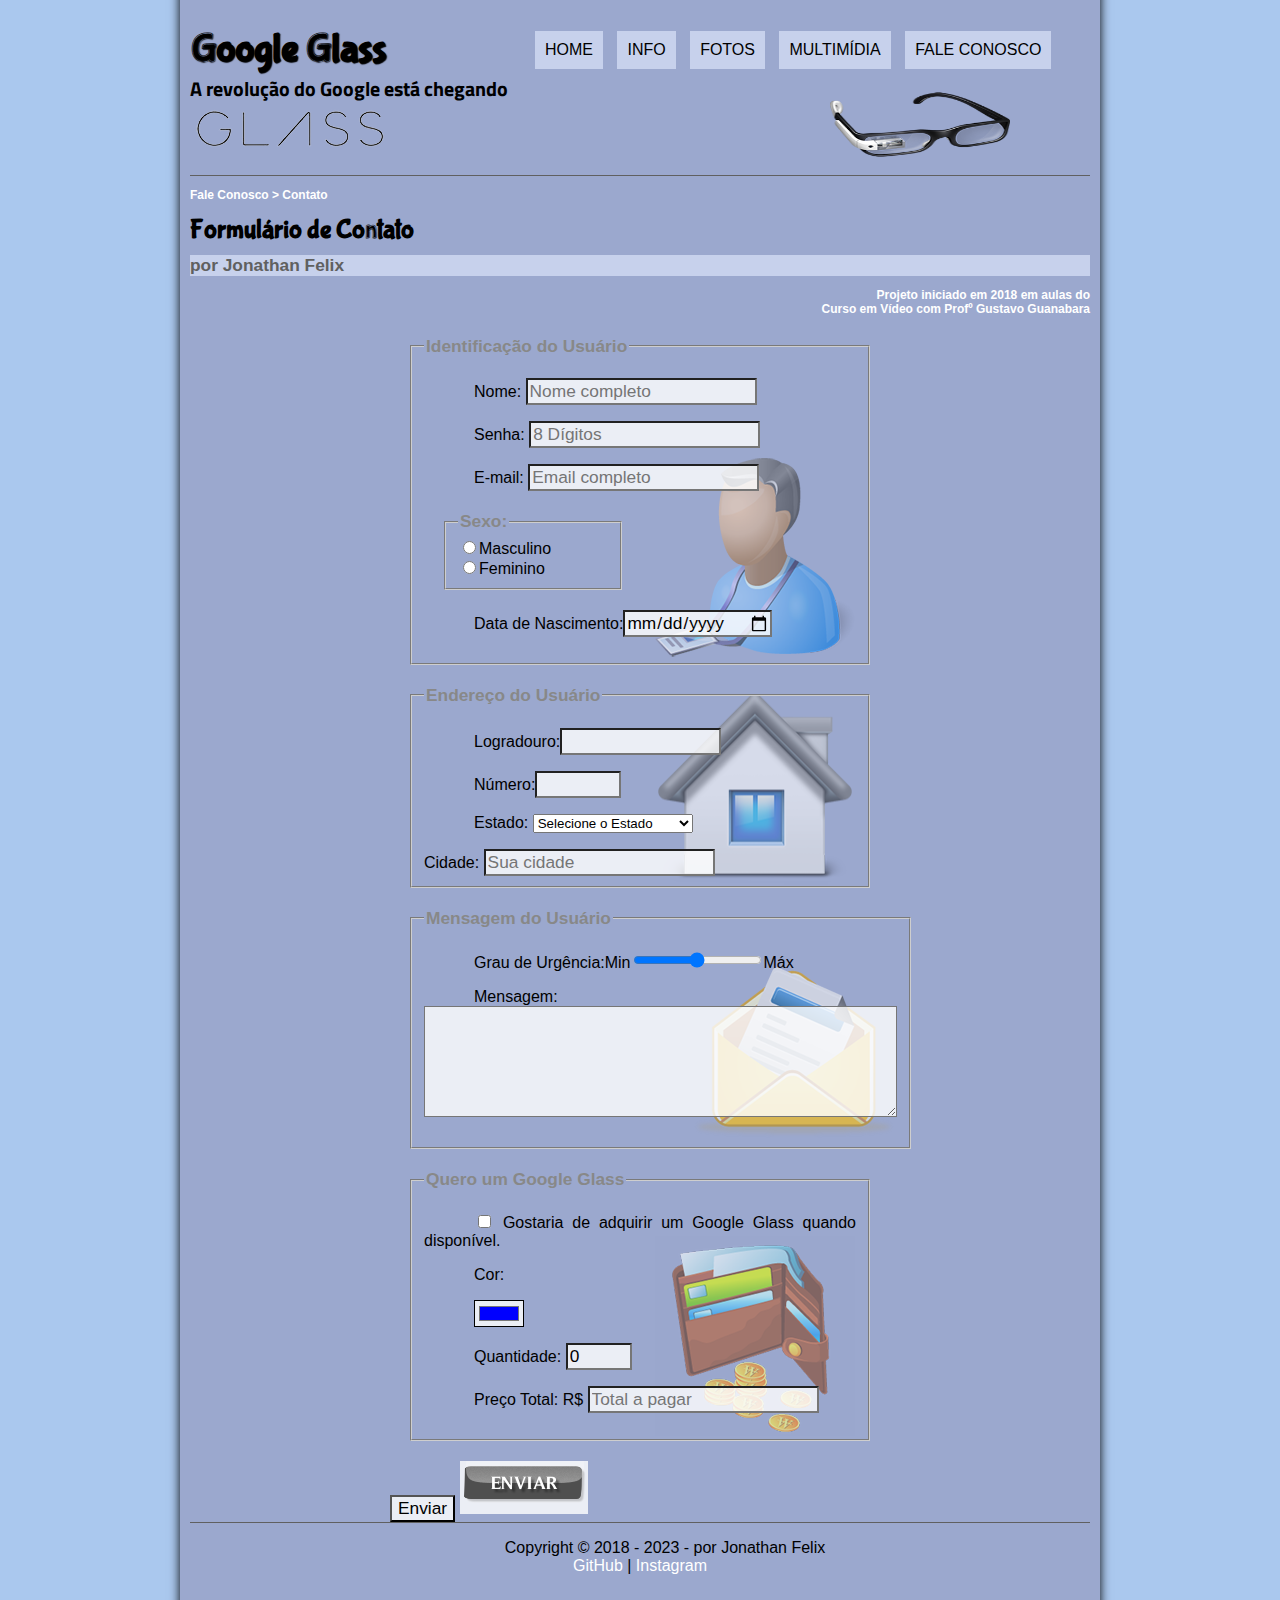
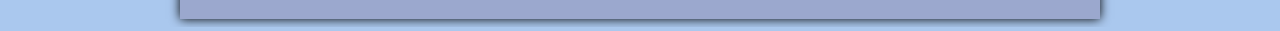
==== fale-conosco.html @ 9ba52836 "Add files via upload" ====
<!DOCTYPE html>
<html lang=pt-br>

<head> 

<meta charset=utf-8>
<title>Tudo sobre Google glass</title>
<link rel="stylesheet"  href="_css/estilo.css"/>
<link rel="stylesheet"  href="_css/form.css"/>
<script language="javascript" src="_javascript/funcoes.js"></script>
   <script>
 function calc_total(){
 var qtd=parseInt(document.getElementyById("cQtd").value);
 var tot=qtd*1500;
 document.getElementyById("cTot").value = tot;
 }
   </script>

     </head>
   <body>
<div id=interface> 

<header id=cabecalho>
<hgroup> 

<h1>Google Glass</h1>
<h2>A revolução do Google está chegando</h2>
</hgroup>

<img id="icone" src="_imagens/glass-oculos-preto-peq.png"/>

      <nav id="menu"> 
      <h1>Menu Principal</h1>
      <ul type="disc"> 
            <li onmouseover="mudaFoto('_imagens/home.png')" onmouseout="mudaFoto('_imagens/contato.png')"> <a href="index.html">  Home</a></li>
            <li onmouseover="mudaFoto('_imagens/especificacoes.png')" onmouseout="mudaFoto('_imagens/contato.png')"> <a href="specs.html">  INFO</a> </li>
            <li onmouseover="mudaFoto('_imagens/fotos.png')" onmouseout="mudaFoto('_imagens/contato.png')"> <a href="fotos.html">  Fotos </a> </li>
            <li onmouseover="mudaFoto('_imagens/multimidia.png')" onmouseout="mudaFoto('_imagens/contato.png')"> <a href="multimidia.html">   Multimídia </a> </li>		
            <li onmouseover="mudaFoto('_imagens/contato.png')" onmouseout="mudaFoto('_imagens/contato.png')"> <a href="fale-conosco.html">  Fale conosco </a></li>
</ul>
</nav>
</header>
<section id="corpo-full">
<article id="noticia-principal"> 
<header id="cabecalho-artigo">
<hgroup> 

<h3>Fale Conosco > Contato</h3>
<h1>Formulário de Contato</h1>
<h2>por Jonathan Felix</h2>
<h3 class="direita">Projeto iniciado em 2018 em aulas do </br>Curso em Vídeo com Profº Gustavo Guanabara</h3>
 </hgroup>
    </header>

<form method="post" id="fContato" action="mailto:contato@site.com" oninput="calc_total();">
<fieldset id="usuario"><legend>Identificação do Usuário</legend>
    <p><label for="cNome">Nome:</label> <input type="text" name="tNome" id="cNome" size="20" maxlength="30" placeholder="Nome completo"/></p>
    <p><label for="cSenha">Senha:</label> <input type="password" name="tSenha" id="cSenha" size="20" maxlength="8"placeholder="8 Dígitos"/></p>
    <p><label for="cMail">E-mail:<label> <input type="email" name="tMail"id="cMail" size="20" maxlength="40" placeholder="Email completo"/></p>
    <fieldset id="sexo"><legend>Sexo:</legend>
        <input type="radio" name="tSexo" id="cMasc"/><label for="cMasc">Masculino</label><br/>
        <input type="radio" name="tSexo" id="cFem"/><label for="cFem">Feminino</label></fieldset>
    <p>Data de Nascimento:<input type="date" name="tNasc" id="cNasc"/></p>
</fieldset>

<fieldset id="endereco">
<legend>Endereço do Usuário</legend>
   <p> Logradouro:<input type="text" name="tRua"id="cRua" size="13" maxlength="80"></p>
    <p>Número:<input type="number" name="tNum" id="cNum" size="13" min="0" max="1999"></p>
    <p><label for="cEst">Estado:</label>
	<select name="tEst" id="cEst"> </p>
	   <option value="0">Selecione o Estado</option>
	   <optgroup label="Distrito Federal">
                <option value="DF">Distrito Federal</option>
   <optgroup label="Norte">
                <option value="AM">Amazonas</option>
                <option value="RR">Roraima</option>
                <option value="AP">Amapá</option>
                <option value="PA">Pará</option>
                <option value="TO">Tocantins</option>
                <option value="RO">Rondônia</option>
                <option value="AC">Acre</option>
   </optgroup>
   <optgroup label="Nordeste">
                <option value="MA">Maranhão</option>
                <option value="PI">Piauí</option>
                <option value="CE">Ceará</option>
                <option value="RN">Rio Grande do Norte</option>
                <option value="PE">Pernambuco</option>
                <option value="PB">Paraíba</option>
                <option value="SE">Sergipe</option>
                <option value="AL">Alagoas</option>
                <option value="BA">Bahia</option>
   </optgroup>
   <optgroup label="Centro-Oeste">
                <option value="GO">Goiás</option>
                <option value="MS">Mato Grosso do Sul</option>
                <option value="MT">Mato Grosso</option>
   </optgroup>
   <optgroup label="Sudeste">
                <option value="SP">São Paulo</option>
                <option value="RJ">Rio de Janeiro</option>
                <option value="MG">Minas Gerais</option>
                <option value="ES">Espirito Santo</option>
   </optgroup>
   <optgroup label="Sul">
                <option value="PR">Paraná</option>
                <option value="RS">Rio Grande do Sul</option>
                <option value="SC">Santa Catarina</option>
   </optgroup>
	</select> </p>
   <label for="cCid">Cidade:</label>
   <input type="text" name="tCid" id="cCid" maxlength="40" size="20" placeholder="Sua cidade">
   
   
</fieldset>

<fieldset id="mensagem">
<legend>Mensagem do Usuário</legend>
   <p><label for="cUrg"> Grau de Urgência:</label>Min<input type="range" name="tUrg"  min="0" max="10" step="1">Máx</p>
   <p><label for="cMsg"> Mensagem:</label>
   <textarea name="tMsg" id="cMsg" cols="45" rows="5" placeholder="Deixe aqui a sua mensagem"> </textarea></p>
</fieldset>

<fieldset id="pedido">
<legend>Quero um Google Glass</legend>
   <p> <input type="checkbox" name="tPed" id="cPed"/>
   <label for="cPed">Gostaria de adquirir um Google Glass quando disponível.</label></p>
    <p><label for="cCor">Cor:</label></p>
	<p><input type="color" name="tCor" id="cCor" value="#0000FF"/></p>
   <p><label for="cQtd"> Quantidade:</label>
   <input type="number" name="tQtd" id="cQtd" min="0" max="10" value="0"/></p>
    <p><label for="cTot">Preço Total: R$ </label>
	<input type="text" name="tTot" id="cTot" placeholder="Total a pagar" readonly/></p>
</fieldset>

<input type="submit" value="Enviar"/>
<input type="image" name="tEnviar" src="_imagens/botao-enviar.png"/>
</form>
</article>
</section>

<footer id="rodape"> 
 
   <p>Copyright &copy; 2018 - 2023 - por Jonathan Felix <br><a href="https://github.com/JonaThFelix" target="_blank">GitHub</a> |
      <a href="http://instagram.com/hiperbolante" target="_blank"> Instagram</a> </p> </br>
</footer>
</div>
</body>
</html>
---- _css/estilo.css ----
@charset "UTF-8";
@import url('https://fonts.googleapis.com/css?family=Titillium+Web');
@font-face {
	font-family: 'fontelogo';
	src:url("../_fonts/bubblegum-sans-regular.otf");
}
body
{ background-color:#aac8ee;
color: rgb(0, 0, 0);
font-family: arial, sans-serif; 
}

div#interface {
	width:900px;
	background-color:rgb(155, 168, 206);
	margin:-20px auto 0px auto;
	box-shadow:0px 0px 10px rgba(0,0,0.5);
	padding: 10px 10px 10px 10px;
}

p{

text-align:justify;
text-indent:50px;
z-index }


a {
	color: #FFFFFF;
	text-decoration: none;
}

a:houver {
	text-decoration: underline;
}

/*oculos*/

img#icone{ 
	position:relative;
	left:640px;
	top:-30px;
	height: 45%;
	width: 20%;
}
header#cabecalho {
	border-bottom: 1px #606060 solid;
	height: 150px;
	background: url("../_imagens/glass-logo-peq.jpg") no-repeat 0px 80px;
	
}
header#cabecalho h1 {
	font-family: 'fontelogo', sans-serif;
	font-size:30pt;
	color: #000000;
	text-shadow: 1px 1px 1px rgb(0, 0, 0);
	padding: 1px;
	margin-bottom: 0px;

}

header#cabecalho h2 {
	font-family: 'Titillium Web', sans-serif;
	color:#000000;
	font-size: 15pt;
	padding: 0px;
	margin-top: 0px;
	
}
 /* formatação de imagens com legendas */
 

 
	 
 
 
 figure.foto-legenda img {
	 
	 width: 100%;
	 height:100%;
 }
 
 figure.foto-legenda figcaption {
	 opacity:0;
	 position:absolute;
	 top:0px;
	 background-color:rgba(0,0,0,.4);
	 color:white;
	 width:100%;
	 height:100%;
	 padding:10px;
	 box-sizing:border-box;
	 transition:opacity 1s;
	 	 
 }
 
 figure.foto-legenda:hover figcaption {
	 opacity: 1;
	 
	 
	 
 }
figure.foto-legenda{
 
	 position:relative;
	 border:8px solid white;
	 box-shadow: 1px 1px 4px black;
 
}

/* Formatação do menu */
nav#menu {
	display:absolute;
	position: relative;
	margin-top: -18%;
}

nav#menu ul {
	list-style:none;
	text-transform:uppercase;
	position:absolute;
	top:-20px;
	left:300px;
	
}
 nav#menu li {
	 display:inline-block;
	 background-color:#c7d1ec;
	 padding:10px;
	 margin:5px;
	 transition:background-color 0.5s;
	 
 }
 
 nav#menu li:hover {
	 background-color:#3d2480;
 }
 
 nav#menu h1 {
	 display:none;
	 
 }
 
 nav#menu a {
	 color:black;
	 text-decoration:none;
	 
	 
 }
 
 nav#menu a:hover {
	 
	 color:rgb(250, 212, 0);
	 text-decoration:none;
 }
 
 section#corpo {
	display: block;
	width: 500px;
	float: left;
	border-right: 1px solid #606060;
	padding-right: 15px;
 }
 article#noticia-principal h2 {
	 font-size: 13pt;
	 color: #606060;
	 background-color: #c7d1ec;
	 padding: 5px opx 5px 10px;
	 margin: 10px 0px 10px 0px;
 }
 header#cabecalho-artigo h1 {
	font-family:'fontelogo' , sans-serif;
    font-size:20pt;
    color: #000000;	
	margin-bottom: 10px;
	margin-top: 10px;
 }
 
 .direita {
	 text-align: right;
 }
 header#cabecalho-artigo h2 {
	 font-size: #cecece;
	 margin: 0px;
 }
 header#cabecalho-artigo h3 {
	 font-size: 12px;
	 color: #ffffff;
	 
 }
 
 
 
 
 
 
 
 table#tabelaspec {
	border: 1px solid #606060;	
	 border-spacing: 0px;
	 margin-left:auto;
	 margin-right: auto;
 }
 table#tabelaspec td {
	 border: 1px solid #606060;
	 padding: 10px;
	 text-align: center;
	 vertical-align:middle;
	 
 }
 table#tabelaspec td.ce {
	color:#ffffff;
background-color:#606060;	
vertical-align: top;
font-weight: bold;
	 
 }
 
 table#tabelaspec td.cd {
	 background-color:#cecece;
	 
 }
 
 table#tabelaspec caption {
	 color:#888888;
	 font-size: 13pt;
	 font-weight: bolder;
 }
 table#tabelaspec caption span {
	 display:block;
	 float: right;
	 color:#000000;
	 font-size:8pt;
	 margin-top:10px;
	 
 }
 
 aside#lateral {
	 display:block;
	 width:350px; 
	 float: right;
	 background-color: #dddddd;
	 padding: 10px;
	 margin-top: 10px;
	 box-shadow: 2px 2px 2px rgba(0,0,0,.5);
 }
 aside#lateral h1 {
	 font-family:'Fontelogo', sans-serif;
	 font-size: 20pt;
	 color: #000000;
	 margin-top: 0px;
 }
 aside#lateral h2 {
	background-color: #606060;
    font-size: 13pt;
	color: #ffffff;
	padding: 5px;
	
 }
 
 footer#rodape {
	 clear: both;
	 border-top: 1px solid #606060;
	 
 }
 
 footer#rodape p{
	 text-align: center;
	 
 }
 
 video#filme1 {
	display:block;
	position:relative;
	left:20px;
	top:5px;
	width:330px;
}

video#filme {
	display:inline-block;
	position:relative;
	left:0px;
	top:-60px;
	width:500px;
	height: 400px;
}
---- _css/form.css ----
@charset "UTF-8";

form {
	width: 500px;
	margin: auto;
}

input,textarea {
	font-family: sans-serif;
	font-size: 13pt;
	font-weight: normal;
	background-color: rgba(255,255,255,.8);
}

input:hover, textarea:hover {
	background-color: #dddddd;
}

legend {
	color: #888888;
	font-weight: bold;
	font-size: 13pt;
	font-family: sans-serif;
}
fieldset {
	border-color: #cecece;
	margin: 20px;
}
fieldset#sexo {
	width: 150px;
}

fieldset#usuario {
	background: url('../_imagens/icone-contato.jpg.png') no-repeat 95% 95%;
}

fieldset#endereco {
	background: url("../_imagens/icone-endereco.png") no-repeat 95% 95%;
}
fieldset#mensagem {
	background: url("../_imagens/icone-mensagem.png") no-repeat 95% 95%;
}
fieldset#pedido {
	background: url("../_imagens/icone-pagamento.png") no-repeat 95% 95%;
}
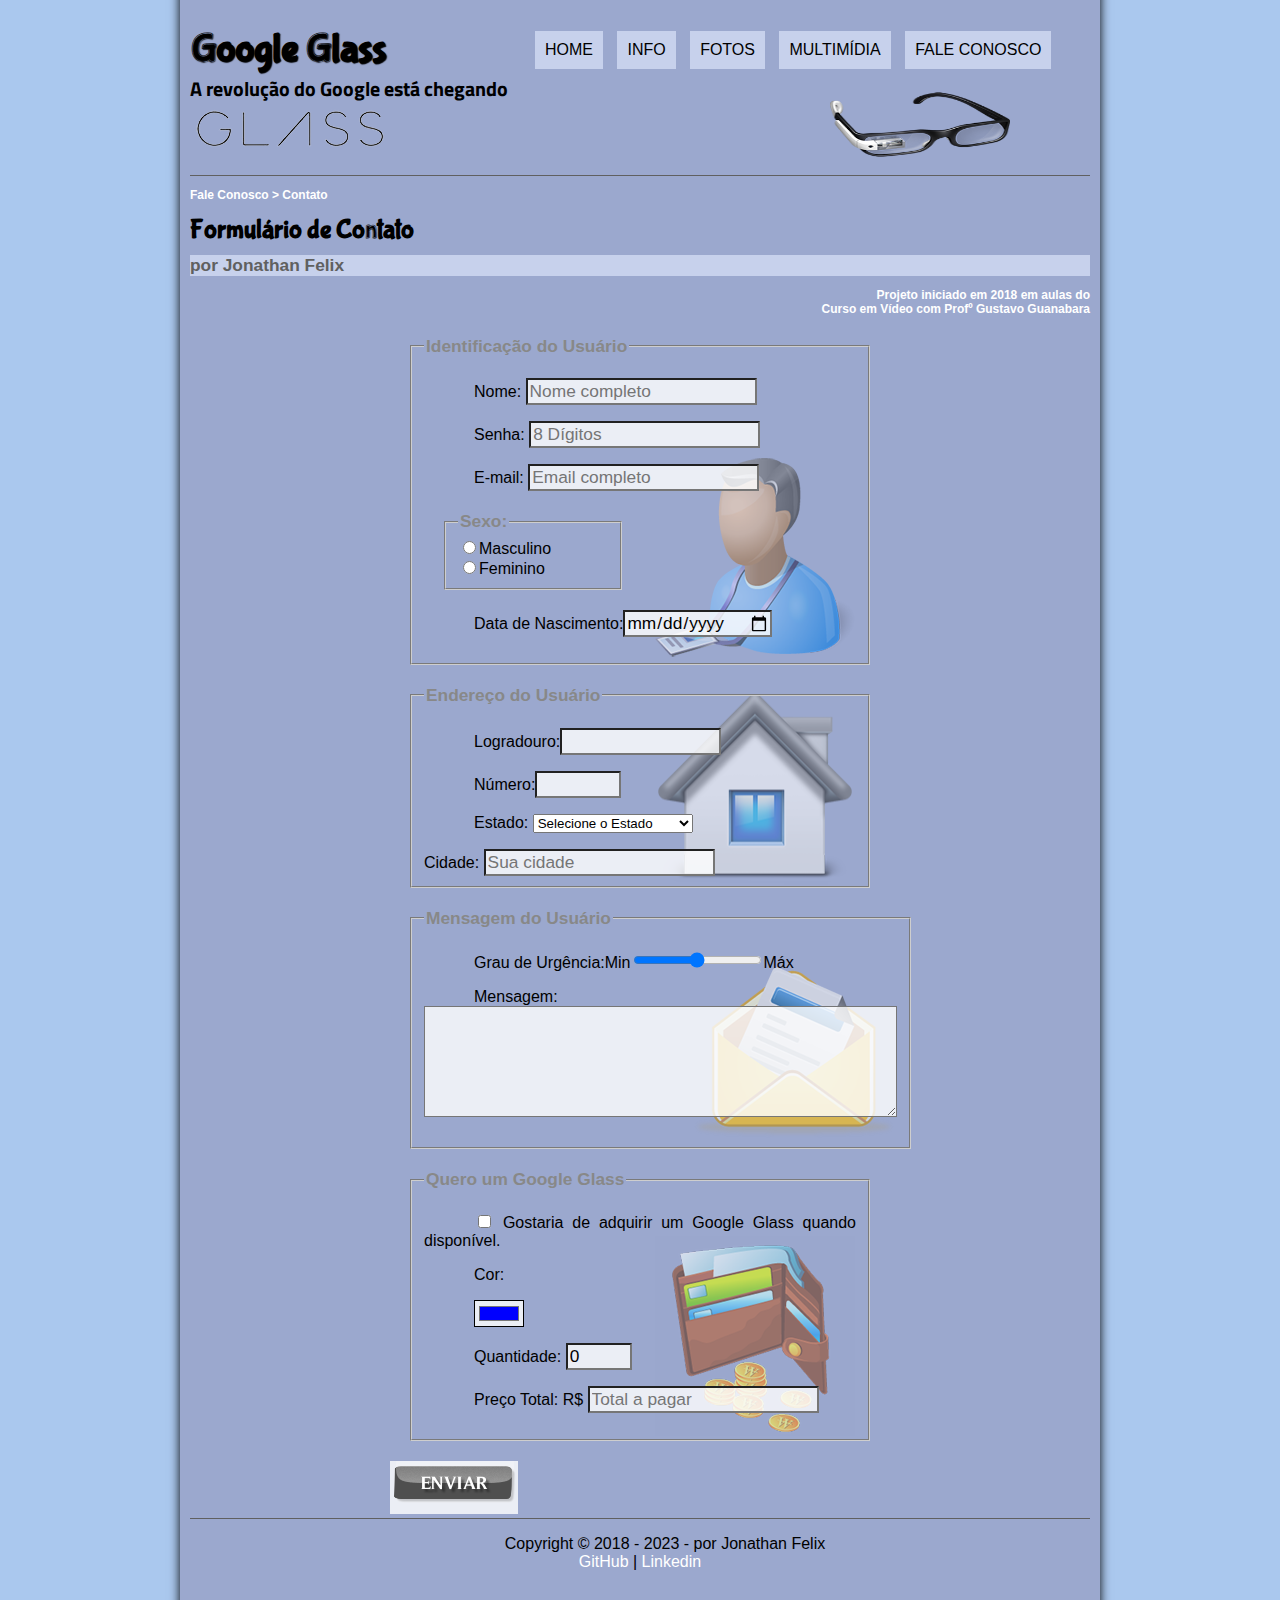
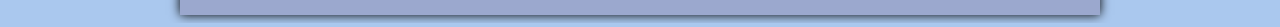
==== commit fa3b6fa4: "Add files via upload" ====
--- a/fale-conosco.html
+++ b/fale-conosco.html
@@ -4,10 +4,12 @@
 <head> 
 
 <meta charset=utf-8>
-<title>Tudo sobre Google glass</title>
-<link rel="stylesheet"  href="_css/estilo.css"/>
-<link rel="stylesheet"  href="_css/form.css"/>
-<script language="javascript" src="_javascript/funcoes.js"></script>
+<title>Google Glass</title>
+
+<link rel="shortcut icon" href="./_imagens/icon.jpg" type="image/x-icon">
+<link rel="stylesheet"  href="./_css/estilo.css"/>
+<link rel="stylesheet"  href="./_css/form.css"/>
+<script language="javascript" src="./_javascript/funcoes.js"></script>
    <script>
  function calc_total(){
  var qtd=parseInt(document.getElementyById("cQtd").value);
@@ -27,16 +29,16 @@
 <h2>A revolução do Google está chegando</h2>
 </hgroup>
 
-<img id="icone" src="_imagens/glass-oculos-preto-peq.png"/>
+<img id="icone" src="./_imagens/glass-oculos-preto-peq.png"/>
 
       <nav id="menu"> 
       <h1>Menu Principal</h1>
       <ul type="disc"> 
-            <li onmouseover="mudaFoto('_imagens/home.png')" onmouseout="mudaFoto('_imagens/contato.png')"> <a href="index.html">  Home</a></li>
-            <li onmouseover="mudaFoto('_imagens/especificacoes.png')" onmouseout="mudaFoto('_imagens/contato.png')"> <a href="specs.html">  INFO</a> </li>
-            <li onmouseover="mudaFoto('_imagens/fotos.png')" onmouseout="mudaFoto('_imagens/contato.png')"> <a href="fotos.html">  Fotos </a> </li>
-            <li onmouseover="mudaFoto('_imagens/multimidia.png')" onmouseout="mudaFoto('_imagens/contato.png')"> <a href="multimidia.html">   Multimídia </a> </li>		
-            <li onmouseover="mudaFoto('_imagens/contato.png')" onmouseout="mudaFoto('_imagens/contato.png')"> <a href="fale-conosco.html">  Fale conosco </a></li>
+            <li onmouseover="mudaFoto('./_imagens/home.png')" onmouseout="mudaFoto('./_imagens/contato.png')"> <a href="./index.html">  Home</a></li>
+            <li onmouseover="mudaFoto('./_imagens/especificacoes.png')" onmouseout="mudaFoto('./_imagens/contato.png')"> <a href="./specs.html">  INFO</a> </li>
+            <li onmouseover="mudaFoto('./_imagens/fotos.png')" onmouseout="mudaFoto('./_imagens/contato.png')"> <a href="./fotos.html">  Fotos </a> </li>
+            <li onmouseover="mudaFoto('./_imagens/multimidia.png')" onmouseout="mudaFoto('./_imagens/contato.png')"> <a href="./multimidia.html">   Multimídia </a> </li>		
+            <li onmouseover="mudaFoto('./_imagens/contato.png')" onmouseout="mudaFoto('./_imagens/contato.png')"> <a href="./fale-conosco.html">  Fale conosco </a></li>
 </ul>
 </nav>
 </header>
@@ -134,8 +136,8 @@
 	<input type="text" name="tTot" id="cTot" placeholder="Total a pagar" readonly/></p>
 </fieldset>
 
-<input type="submit" value="Enviar"/>
-<input type="image" name="tEnviar" src="_imagens/botao-enviar.png"/>
+<!-- <input type="submit" value="Enviar"/> -->
+<input type="image" name="tEnviar" src="./_imagens/botao-enviar.png"/>
 </form>
 </article>
 </section>
@@ -143,7 +145,7 @@
 <footer id="rodape"> 
  
    <p>Copyright &copy; 2018 - 2023 - por Jonathan Felix <br><a href="https://github.com/JonaThFelix" target="_blank">GitHub</a> |
-      <a href="http://instagram.com/hiperbolante" target="_blank"> Instagram</a> </p> </br>
+      <a href="https://www.linkedin.com/in/jonathan-felix-a7439119b/" target="_blank"> Linkedin</a> </p> </br>
 </footer>
 </div>
 </body>
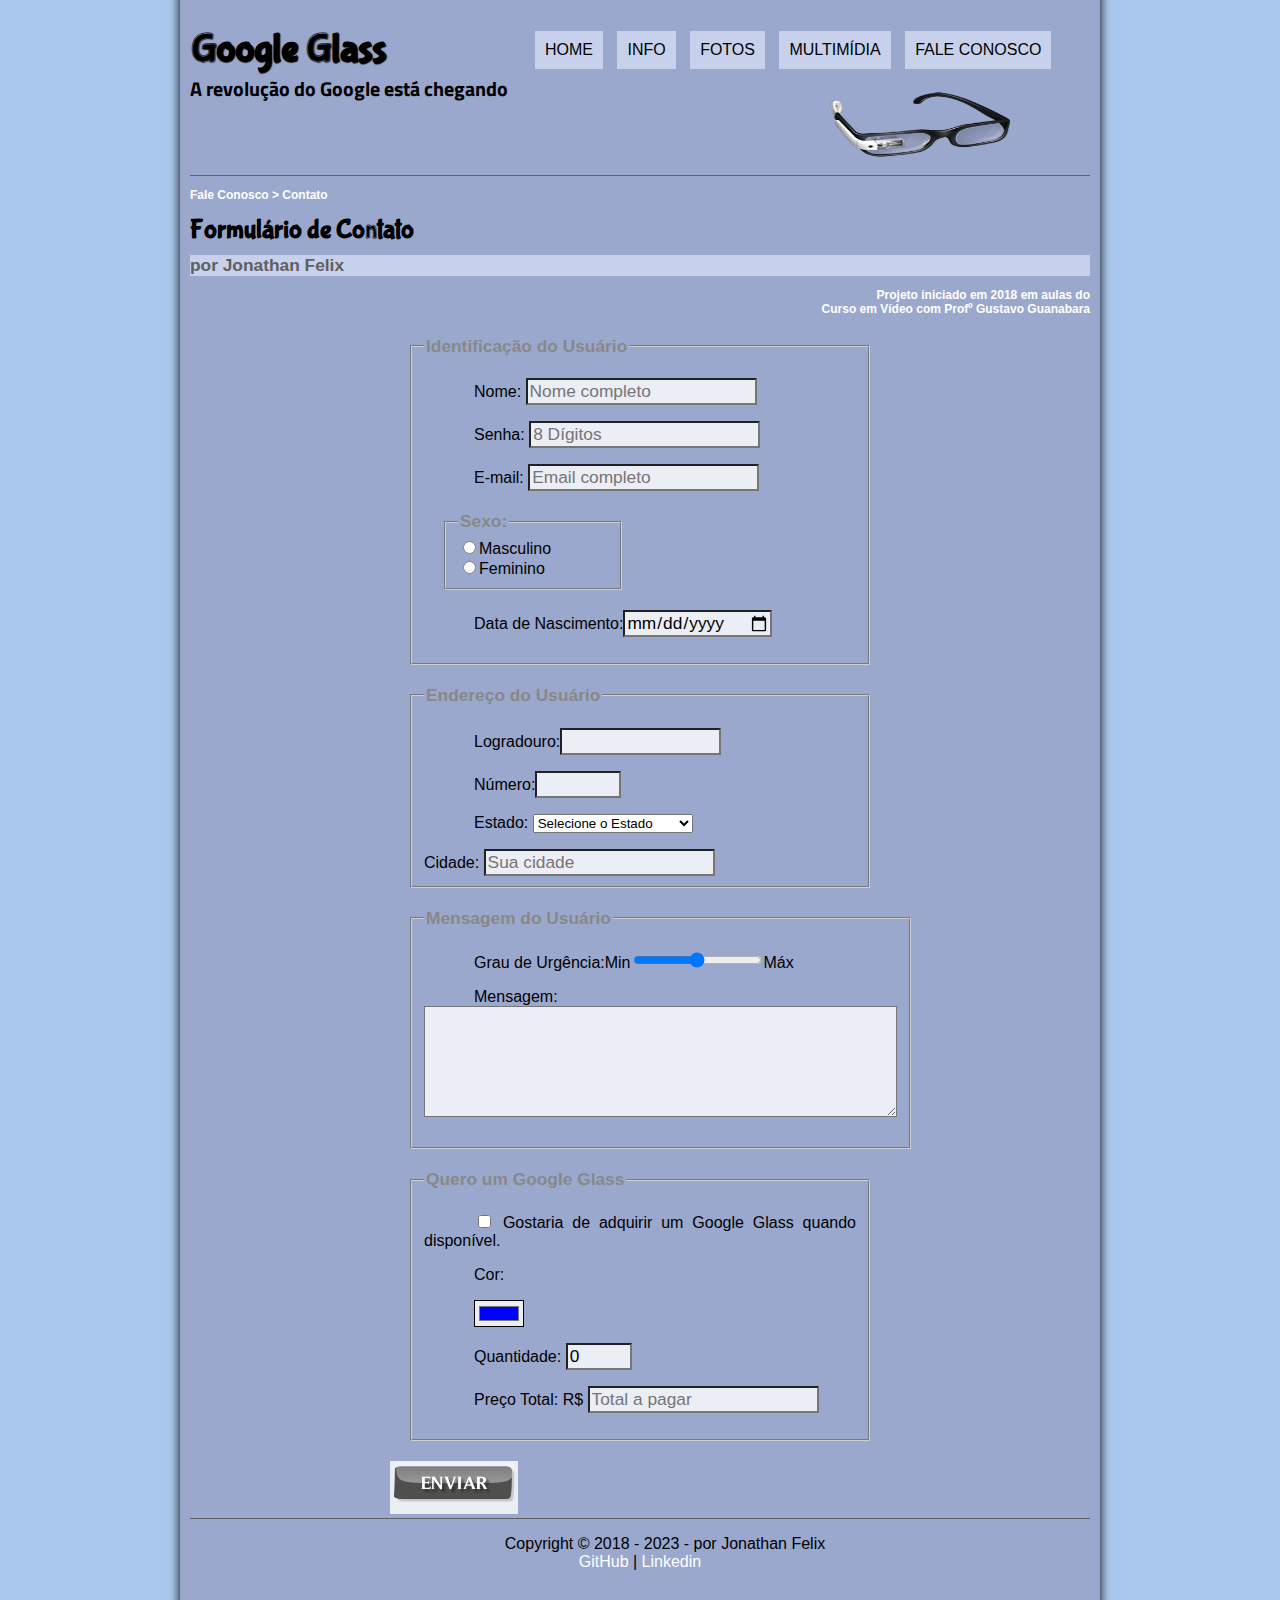
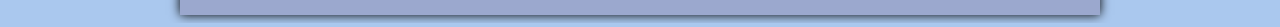
==== commit 44fd67d3: "Update fale-conosco.html" ====
--- a/fale-conosco.html
+++ b/fale-conosco.html
@@ -1,152 +1,175 @@
 <!DOCTYPE html>
 <html lang=pt-br>
 
-<head> 
+<head>
 
-<meta charset=utf-8>
-<title>Google Glass</title>
+   <meta charset=utf-8>
+   <title>Google Glass</title>
 
-<link rel="shortcut icon" href="./_imagens/icon.jpg" type="image/x-icon">
-<link rel="stylesheet"  href="./_css/estilo.css"/>
-<link rel="stylesheet"  href="./_css/form.css"/>
-<script language="javascript" src="./_javascript/funcoes.js"></script>
+   <link rel="shortcut icon" href="./imagens/icon.jpg" type="image/x-icon">
+   <link rel="stylesheet" href="./css/estilo.css" />
+   <link rel="stylesheet" href="./css/form.css" />
+   <script language="javascript" src="./javascript/funcoes.js"></script>
    <script>
- function calc_total(){
- var qtd=parseInt(document.getElementyById("cQtd").value);
- var tot=qtd*1500;
- document.getElementyById("cTot").value = tot;
- }
+      function calctotal() {
+         var qtd = parseInt(document.getElementyById("cQtd").value);
+         var tot = qtd * 1500;
+         document.getElementyById("cTot").value = tot;
+      }
    </script>
 
-     </head>
-   <body>
-<div id=interface> 
+</head>
 
-<header id=cabecalho>
-<hgroup> 
+<body>
+   <div id=interface>
 
-<h1>Google Glass</h1>
-<h2>A revolução do Google está chegando</h2>
-</hgroup>
+      <header id=cabecalho>
+         <hgroup>
 
-<img id="icone" src="./_imagens/glass-oculos-preto-peq.png"/>
+            <h1>Google Glass</h1>
+            <h2>A revolução do Google está chegando</h2>
+         </hgroup>
 
-      <nav id="menu"> 
-      <h1>Menu Principal</h1>
-      <ul type="disc"> 
-            <li onmouseover="mudaFoto('./_imagens/home.png')" onmouseout="mudaFoto('./_imagens/contato.png')"> <a href="./index.html">  Home</a></li>
-            <li onmouseover="mudaFoto('./_imagens/especificacoes.png')" onmouseout="mudaFoto('./_imagens/contato.png')"> <a href="./specs.html">  INFO</a> </li>
-            <li onmouseover="mudaFoto('./_imagens/fotos.png')" onmouseout="mudaFoto('./_imagens/contato.png')"> <a href="./fotos.html">  Fotos </a> </li>
-            <li onmouseover="mudaFoto('./_imagens/multimidia.png')" onmouseout="mudaFoto('./_imagens/contato.png')"> <a href="./multimidia.html">   Multimídia </a> </li>		
-            <li onmouseover="mudaFoto('./_imagens/contato.png')" onmouseout="mudaFoto('./_imagens/contato.png')"> <a href="./fale-conosco.html">  Fale conosco </a></li>
-</ul>
-</nav>
-</header>
-<section id="corpo-full">
-<article id="noticia-principal"> 
-<header id="cabecalho-artigo">
-<hgroup> 
+         <img id="icone" src="./imagens/glass-oculos-preto-peq.png" />
 
-<h3>Fale Conosco > Contato</h3>
-<h1>Formulário de Contato</h1>
-<h2>por Jonathan Felix</h2>
-<h3 class="direita">Projeto iniciado em 2018 em aulas do </br>Curso em Vídeo com Profº Gustavo Guanabara</h3>
- </hgroup>
-    </header>
+         <nav id="menu">
+            <h1>Menu Principal</h1>
+            <ul type="disc">
+               <li onmouseover="mudaFoto('./imagens/home.png')" onmouseout="mudaFoto('./imagens/contato.png')"> <a
+                     href="./index.html"> Home</a></li>
+               <li onmouseover="mudaFoto('./imagens/especificacoes.png')"
+                  onmouseout="mudaFoto('./imagens/contato.png')"> <a href="./specs.html"> INFO</a> </li>
+               <li onmouseover="mudaFoto('./imagens/fotos.png')" onmouseout="mudaFoto('./imagens/contato.png')"> <a
+                     href="./fotos.html"> Fotos </a> </li>
+               <li onmouseover="mudaFoto('./imagens/multimidia.png')" onmouseout="mudaFoto('./imagens/contato.png')">
+                  <a href="./multimidia.html"> Multimídia </a> </li>
+               <li onmouseover="mudaFoto('./imagens/contato.png')" onmouseout="mudaFoto('./imagens/contato.png')"> <a
+                     href="./fale-conosco.html"> Fale conosco </a></li>
+            </ul>
+         </nav>
+      </header>
+      <section id="corpo-full">
+         <article id="noticia-principal">
+            <header id="cabecalho-artigo">
+               <hgroup>
 
-<form method="post" id="fContato" action="mailto:contato@site.com" oninput="calc_total();">
-<fieldset id="usuario"><legend>Identificação do Usuário</legend>
-    <p><label for="cNome">Nome:</label> <input type="text" name="tNome" id="cNome" size="20" maxlength="30" placeholder="Nome completo"/></p>
-    <p><label for="cSenha">Senha:</label> <input type="password" name="tSenha" id="cSenha" size="20" maxlength="8"placeholder="8 Dígitos"/></p>
-    <p><label for="cMail">E-mail:<label> <input type="email" name="tMail"id="cMail" size="20" maxlength="40" placeholder="Email completo"/></p>
-    <fieldset id="sexo"><legend>Sexo:</legend>
-        <input type="radio" name="tSexo" id="cMasc"/><label for="cMasc">Masculino</label><br/>
-        <input type="radio" name="tSexo" id="cFem"/><label for="cFem">Feminino</label></fieldset>
-    <p>Data de Nascimento:<input type="date" name="tNasc" id="cNasc"/></p>
-</fieldset>
+                  <h3>Fale Conosco > Contato</h3>
+                  <h1>Formulário de Contato</h1>
+                  <h2>por Jonathan Felix</h2>
+                  <h3 class="direita">Projeto iniciado em 2018 em aulas do </br>Curso em Vídeo com Profº Gustavo
+                     Guanabara</h3>
+               </hgroup>
+            </header>
 
-<fieldset id="endereco">
-<legend>Endereço do Usuário</legend>
-   <p> Logradouro:<input type="text" name="tRua"id="cRua" size="13" maxlength="80"></p>
-    <p>Número:<input type="number" name="tNum" id="cNum" size="13" min="0" max="1999"></p>
-    <p><label for="cEst">Estado:</label>
-	<select name="tEst" id="cEst"> </p>
-	   <option value="0">Selecione o Estado</option>
-	   <optgroup label="Distrito Federal">
-                <option value="DF">Distrito Federal</option>
-   <optgroup label="Norte">
-                <option value="AM">Amazonas</option>
-                <option value="RR">Roraima</option>
-                <option value="AP">Amapá</option>
-                <option value="PA">Pará</option>
-                <option value="TO">Tocantins</option>
-                <option value="RO">Rondônia</option>
-                <option value="AC">Acre</option>
-   </optgroup>
-   <optgroup label="Nordeste">
-                <option value="MA">Maranhão</option>
-                <option value="PI">Piauí</option>
-                <option value="CE">Ceará</option>
-                <option value="RN">Rio Grande do Norte</option>
-                <option value="PE">Pernambuco</option>
-                <option value="PB">Paraíba</option>
-                <option value="SE">Sergipe</option>
-                <option value="AL">Alagoas</option>
-                <option value="BA">Bahia</option>
-   </optgroup>
-   <optgroup label="Centro-Oeste">
-                <option value="GO">Goiás</option>
-                <option value="MS">Mato Grosso do Sul</option>
-                <option value="MT">Mato Grosso</option>
-   </optgroup>
-   <optgroup label="Sudeste">
-                <option value="SP">São Paulo</option>
-                <option value="RJ">Rio de Janeiro</option>
-                <option value="MG">Minas Gerais</option>
-                <option value="ES">Espirito Santo</option>
-   </optgroup>
-   <optgroup label="Sul">
-                <option value="PR">Paraná</option>
-                <option value="RS">Rio Grande do Sul</option>
-                <option value="SC">Santa Catarina</option>
-   </optgroup>
-	</select> </p>
-   <label for="cCid">Cidade:</label>
-   <input type="text" name="tCid" id="cCid" maxlength="40" size="20" placeholder="Sua cidade">
-   
-   
-</fieldset>
+            <form method="post" id="fContato" action="mailto:contato@site.com" oninput="calctotal();">
+               <fieldset id="usuario">
+                  <legend>Identificação do Usuário</legend>
+                  <p><label for="cNome">Nome:</label> <input type="text" name="tNome" id="cNome" size="20"
+                        maxlength="30" placeholder="Nome completo" /></p>
+                  <p><label for="cSenha">Senha:</label> <input type="password" name="tSenha" id="cSenha" size="20"
+                        maxlength="8" placeholder="8 Dígitos" /></p>
+                  <p><label for="cMail">E-mail:<label> <input type="email" name="tMail" id="cMail" size="20"
+                              maxlength="40" placeholder="Email completo" /></p>
+                  <fieldset id="sexo">
+                     <legend>Sexo:</legend>
+                     <input type="radio" name="tSexo" id="cMasc" /><label for="cMasc">Masculino</label><br />
+                     <input type="radio" name="tSexo" id="cFem" /><label for="cFem">Feminino</label>
+                  </fieldset>
+                  <p>Data de Nascimento:<input type="date" name="tNasc" id="cNasc" /></p>
+               </fieldset>
 
-<fieldset id="mensagem">
-<legend>Mensagem do Usuário</legend>
-   <p><label for="cUrg"> Grau de Urgência:</label>Min<input type="range" name="tUrg"  min="0" max="10" step="1">Máx</p>
-   <p><label for="cMsg"> Mensagem:</label>
-   <textarea name="tMsg" id="cMsg" cols="45" rows="5" placeholder="Deixe aqui a sua mensagem"> </textarea></p>
-</fieldset>
+               <fieldset id="endereco">
+                  <legend>Endereço do Usuário</legend>
+                  <p> Logradouro:<input type="text" name="tRua" id="cRua" size="13" maxlength="80"></p>
+                  <p>Número:<input type="number" name="tNum" id="cNum" size="13" min="0" max="1999"></p>
+                  <p><label for="cEst">Estado:</label>
+                     <select name="tEst" id="cEst">
+                  </p>
+                  <option value="0">Selecione o Estado</option>
+                  <optgroup label="Distrito Federal">
+                     <option value="DF">Distrito Federal</option>
+                  <optgroup label="Norte">
+                     <option value="AM">Amazonas</option>
+                     <option value="RR">Roraima</option>
+                     <option value="AP">Amapá</option>
+                     <option value="PA">Pará</option>
+                     <option value="TO">Tocantins</option>
+                     <option value="RO">Rondônia</option>
+                     <option value="AC">Acre</option>
+                  </optgroup>
+                  <optgroup label="Nordeste">
+                     <option value="MA">Maranhão</option>
+                     <option value="PI">Piauí</option>
+                     <option value="CE">Ceará</option>
+                     <option value="RN">Rio Grande do Norte</option>
+                     <option value="PE">Pernambuco</option>
+                     <option value="PB">Paraíba</option>
+                     <option value="SE">Sergipe</option>
+                     <option value="AL">Alagoas</option>
+                     <option value="BA">Bahia</option>
+                  </optgroup>
+                  <optgroup label="Centro-Oeste">
+                     <option value="GO">Goiás</option>
+                     <option value="MS">Mato Grosso do Sul</option>
+                     <option value="MT">Mato Grosso</option>
+                  </optgroup>
+                  <optgroup label="Sudeste">
+                     <option value="SP">São Paulo</option>
+                     <option value="RJ">Rio de Janeiro</option>
+                     <option value="MG">Minas Gerais</option>
+                     <option value="ES">Espirito Santo</option>
+                  </optgroup>
+                  <optgroup label="Sul">
+                     <option value="PR">Paraná</option>
+                     <option value="RS">Rio Grande do Sul</option>
+                     <option value="SC">Santa Catarina</option>
+                  </optgroup>
+                  </select> </p>
+                  <label for="cCid">Cidade:</label>
+                  <input type="text" name="tCid" id="cCid" maxlength="40" size="20" placeholder="Sua cidade">
 
-<fieldset id="pedido">
-<legend>Quero um Google Glass</legend>
-   <p> <input type="checkbox" name="tPed" id="cPed"/>
-   <label for="cPed">Gostaria de adquirir um Google Glass quando disponível.</label></p>
-    <p><label for="cCor">Cor:</label></p>
-	<p><input type="color" name="tCor" id="cCor" value="#0000FF"/></p>
-   <p><label for="cQtd"> Quantidade:</label>
-   <input type="number" name="tQtd" id="cQtd" min="0" max="10" value="0"/></p>
-    <p><label for="cTot">Preço Total: R$ </label>
-	<input type="text" name="tTot" id="cTot" placeholder="Total a pagar" readonly/></p>
-</fieldset>
 
-<!-- <input type="submit" value="Enviar"/> -->
-<input type="image" name="tEnviar" src="./_imagens/botao-enviar.png"/>
-</form>
-</article>
-</section>
+               </fieldset>
 
-<footer id="rodape"> 
- 
-   <p>Copyright &copy; 2018 - 2023 - por Jonathan Felix <br><a href="https://github.com/JonaThFelix" target="_blank">GitHub</a> |
-      <a href="https://www.linkedin.com/in/jonathan-felix-a7439119b/" target="_blank"> Linkedin</a> </p> </br>
-</footer>
-</div>
+               <fieldset id="mensagem">
+                  <legend>Mensagem do Usuário</legend>
+                  <p><label for="cUrg"> Grau de Urgência:</label>Min<input type="range" name="tUrg" min="0" max="10"
+                        step="1">Máx</p>
+                  <p><label for="cMsg"> Mensagem:</label>
+                     <textarea name="tMsg" id="cMsg" cols="45" rows="5"
+                        placeholder="Deixe aqui a sua mensagem"> </textarea>
+                  </p>
+               </fieldset>
+
+               <fieldset id="pedido">
+                  <legend>Quero um Google Glass</legend>
+                  <p> <input type="checkbox" name="tPed" id="cPed" />
+                     <label for="cPed">Gostaria de adquirir um Google Glass quando disponível.</label>
+                  </p>
+                  <p><label for="cCor">Cor:</label></p>
+                  <p><input type="color" name="tCor" id="cCor" value="#0000FF" /></p>
+                  <p><label for="cQtd"> Quantidade:</label>
+                     <input type="number" name="tQtd" id="cQtd" min="0" max="10" value="0" />
+                  </p>
+                  <p><label for="cTot">Preço Total: R$ </label>
+                     <input type="text" name="tTot" id="cTot" placeholder="Total a pagar" readonly />
+                  </p>
+               </fieldset>
+
+               <!-- <input type="submit" value="Enviar"/> -->
+               <input type="image" name="tEnviar" src="./imagens/botao-enviar.png" />
+            </form>
+         </article>
+      </section>
+
+      <footer id="rodape">
+
+         <p>Copyright &copy; 2018 - 2023 - por Jonathan Felix <br><a href="https://github.com/JonaThFelix"
+               target="blank">GitHub</a> |
+            <a href="https://www.linkedin.com/in/jonathan-felix-a7439119b/" target="blank"> Linkedin</a>
+         </p> </br>
+      </footer>
+   </div>
 </body>
-</html>+
+</html>
--- a/css/estilo.css
+++ b/css/estilo.css
@@ -0,0 +1,287 @@
+@charset "UTF-8";
+@import url('https://fonts.googleapis.com/css?family=Titillium+Web');
+@font-face {
+	font-family: 'fontelogo';
+	src:url("../_fonts/bubblegum-sans-regular.otf");
+}
+body
+{ background-color:#aac8ee;
+color: rgb(0, 0, 0);
+font-family: arial, sans-serif; 
+}
+
+div#interface {
+	width:900px;
+	background-color:rgb(155, 168, 206);
+	margin:-20px auto 0px auto;
+	box-shadow:0px 0px 10px rgba(0,0,0.5);
+	padding: 10px 10px 10px 10px;
+}
+
+p{
+
+text-align:justify;
+text-indent:50px;
+z-index }
+
+
+a {
+	color: #FFFFFF;
+	text-decoration: none;
+}
+
+a:houver {
+	text-decoration: underline;
+}
+
+/*oculos*/
+
+img#icone{ 
+	position:relative;
+	left:640px;
+	top:-30px;
+	height: 45%;
+	width: 20%;
+}
+header#cabecalho {
+	border-bottom: 1px #606060 solid;
+	height: 150px;
+	background: url("../_imagens/glass-logo-peq.jpg") no-repeat 0px 80px;
+	
+}
+header#cabecalho h1 {
+	font-family: 'fontelogo', sans-serif;
+	font-size:30pt;
+	color: #000000;
+	text-shadow: 1px 1px 1px rgb(0, 0, 0);
+	padding: 1px;
+	margin-bottom: 0px;
+
+}
+
+header#cabecalho h2 {
+	font-family: 'Titillium Web', sans-serif;
+	color:#000000;
+	font-size: 15pt;
+	padding: 0px;
+	margin-top: 0px;
+	
+}
+ /* formatação de imagens com legendas */
+ 
+
+ 
+	 
+ 
+ 
+ figure.foto-legenda img {
+	 
+	 width: 100%;
+	 height:100%;
+ }
+ 
+ figure.foto-legenda figcaption {
+	 opacity:0;
+	 position:absolute;
+	 top:0px;
+	 background-color:rgba(0,0,0,.4);
+	 color:white;
+	 width:100%;
+	 height:100%;
+	 padding:10px;
+	 box-sizing:border-box;
+	 transition:opacity 1s;
+	 	 
+ }
+ 
+ figure.foto-legenda:hover figcaption {
+	 opacity: 1;
+	 
+	 
+	 
+ }
+figure.foto-legenda{
+ 
+	 position:relative;
+	 border:8px solid white;
+	 box-shadow: 1px 1px 4px black;
+ 
+}
+
+/* Formatação do menu */
+nav#menu {
+	display:absolute;
+	position: relative;
+	margin-top: -18%;
+}
+
+nav#menu ul {
+	list-style:none;
+	text-transform:uppercase;
+	position:absolute;
+	top:-20px;
+	left:300px;
+	
+}
+ nav#menu li {
+	 display:inline-block;
+	 background-color:#c7d1ec;
+	 padding:10px;
+	 margin:5px;
+	 transition:background-color 0.5s;
+	 
+ }
+ 
+ nav#menu li:hover {
+	 background-color:#3d2480;
+ }
+ 
+ nav#menu h1 {
+	 display:none;
+	 
+ }
+ 
+ nav#menu a {
+	 color:black;
+	 text-decoration:none;
+	 
+	 
+ }
+ 
+ nav#menu a:hover {
+	 
+	 color:rgb(250, 212, 0);
+	 text-decoration:none;
+ }
+ 
+ section#corpo {
+	display: block;
+	width: 500px;
+	float: left;
+	border-right: 1px solid #606060;
+	padding-right: 15px;
+ }
+ article#noticia-principal h2 {
+	 font-size: 13pt;
+	 color: #606060;
+	 background-color: #c7d1ec;
+	 padding: 5px opx 5px 10px;
+	 margin: 10px 0px 10px 0px;
+ }
+ header#cabecalho-artigo h1 {
+	font-family:'fontelogo' , sans-serif;
+    font-size:20pt;
+    color: #000000;	
+	margin-bottom: 10px;
+	margin-top: 10px;
+ }
+ 
+ .direita {
+	 text-align: right;
+ }
+ header#cabecalho-artigo h2 {
+	 font-size: #cecece;
+	 margin: 0px;
+ }
+ header#cabecalho-artigo h3 {
+	 font-size: 12px;
+	 color: #ffffff;
+	 
+ }
+ 
+ 
+ 
+ 
+ 
+ 
+ 
+ table#tabelaspec {
+	border: 1px solid #606060;	
+	 border-spacing: 0px;
+	 margin-left:auto;
+	 margin-right: auto;
+ }
+ table#tabelaspec td {
+	 border: 1px solid #606060;
+	 padding: 10px;
+	 text-align: center;
+	 vertical-align:middle;
+	 
+ }
+ table#tabelaspec td.ce {
+	color:#ffffff;
+background-color:#606060;	
+vertical-align: top;
+font-weight: bold;
+	 
+ }
+ 
+ table#tabelaspec td.cd {
+	 background-color:#cecece;
+	 
+ }
+ 
+ table#tabelaspec caption {
+	 color:#888888;
+	 font-size: 13pt;
+	 font-weight: bolder;
+ }
+ table#tabelaspec caption span {
+	 display:block;
+	 float: right;
+	 color:#000000;
+	 font-size:8pt;
+	 margin-top:10px;
+	 
+ }
+ 
+ aside#lateral {
+	 display:block;
+	 width:350px; 
+	 float: right;
+	 background-color: #dddddd;
+	 padding: 10px;
+	 margin-top: 10px;
+	 box-shadow: 2px 2px 2px rgba(0,0,0,.5);
+ }
+ aside#lateral h1 {
+	 font-family:'Fontelogo', sans-serif;
+	 font-size: 20pt;
+	 color: #000000;
+	 margin-top: 0px;
+ }
+ aside#lateral h2 {
+	background-color: #606060;
+    font-size: 13pt;
+	color: #ffffff;
+	padding: 5px;
+	
+ }
+ 
+ footer#rodape {
+	 clear: both;
+	 border-top: 1px solid #606060;
+	 
+ }
+ 
+ footer#rodape p{
+	 text-align: center;
+	 
+ }
+ 
+ video#filme1 {
+	display:block;
+	position:relative;
+	left:20px;
+	top:5px;
+	width:330px;
+}
+
+video#filme {
+	display:inline-block;
+	position:relative;
+	left:0px;
+	top:-60px;
+	width:500px;
+	height: 400px;
+}--- a/css/form.css
+++ b/css/form.css
@@ -0,0 +1,45 @@
+@charset "UTF-8";
+
+form {
+	width: 500px;
+	margin: auto;
+}
+
+input,textarea {
+	font-family: sans-serif;
+	font-size: 13pt;
+	font-weight: normal;
+	background-color: rgba(255,255,255,.8);
+}
+
+input:hover, textarea:hover {
+	background-color: #dddddd;
+}
+
+legend {
+	color: #888888;
+	font-weight: bold;
+	font-size: 13pt;
+	font-family: sans-serif;
+}
+fieldset {
+	border-color: #cecece;
+	margin: 20px;
+}
+fieldset#sexo {
+	width: 150px;
+}
+
+fieldset#usuario {
+	background: url('../_imagens/icone-contato.jpg.png') no-repeat 95% 95%;
+}
+
+fieldset#endereco {
+	background: url("../_imagens/icone-endereco.png") no-repeat 95% 95%;
+}
+fieldset#mensagem {
+	background: url("../_imagens/icone-mensagem.png") no-repeat 95% 95%;
+}
+fieldset#pedido {
+	background: url("../_imagens/icone-pagamento.png") no-repeat 95% 95%;
+}